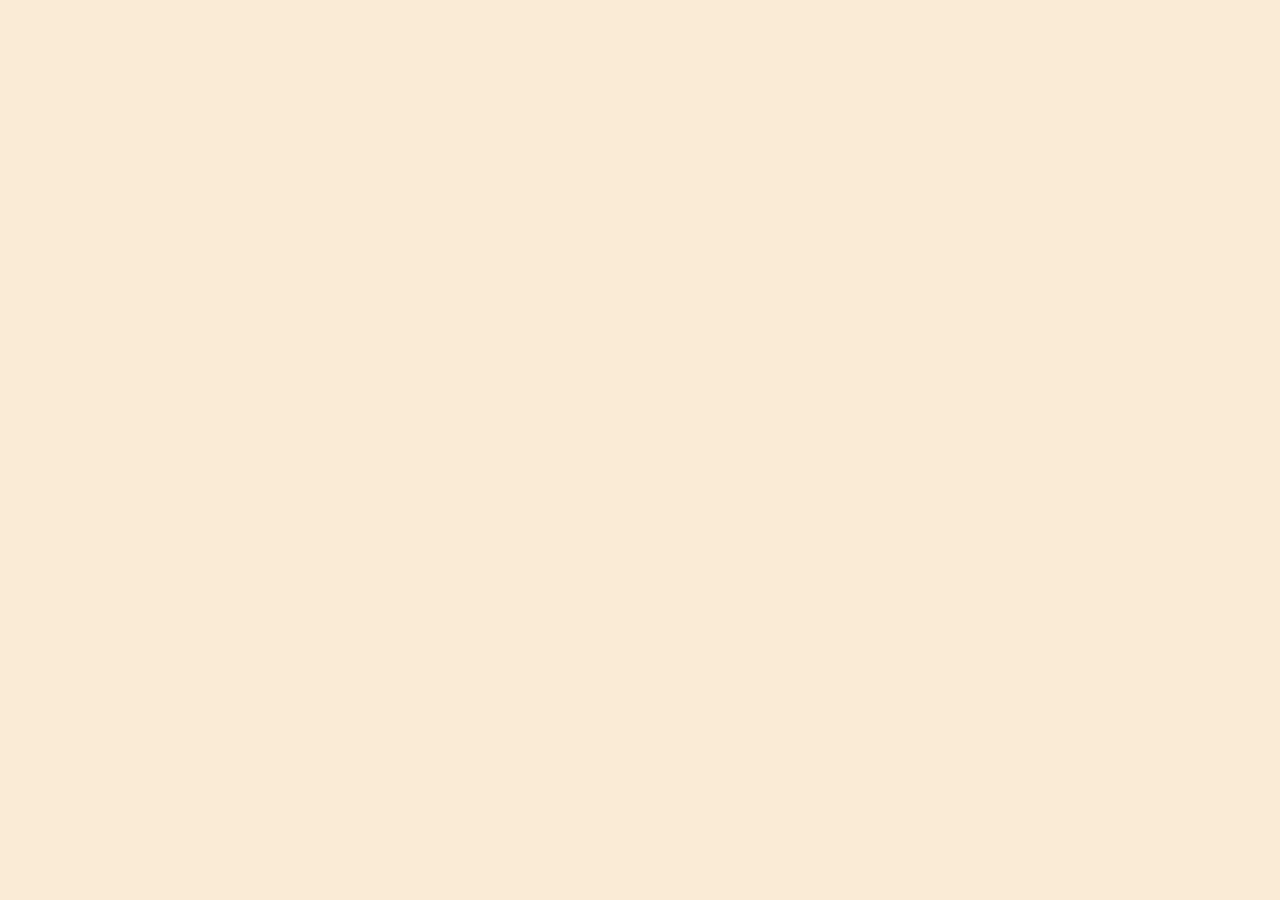
==== about.html @ 80036b22 "Add About.html" ====
<!DOCTYPE html>
<html lang="en">
<head>
    <meta charset="UTF-8">
    <meta name="viewport" content="width=device-width, initial-scale=1.0">
    <title>About</title>
    <link rel="stylesheet" href="css/style.css"/>
</head>
<body>
    <header>
        <!--TODO: Create a navigation-->
        
    </header>
    
</body>
</html>
---- css/style.css ----
html body {
    margin: 0;
    padding: 0;
    font-family: Verdana, Geneva, Tahoma, sans-serif;
    color: rgb(240, 152, 38);
    background-color: antiquewhite;
    padding: 1rem;
}
 

.mainColors {
    color: darkmagenta;
    background-color: rgba(255, 255, 255, 0.7);
}

h1 {
    margin-top: 0;
    text-align: center;
}
p {
    color: #333333;
    font-size: 1.2rem;
    /*padding: 3rem;*/
    /*padding-top: 3rem;
    padding-bottom: 3rem;*/
    padding: 3rem 0 3rem 6rem;
}
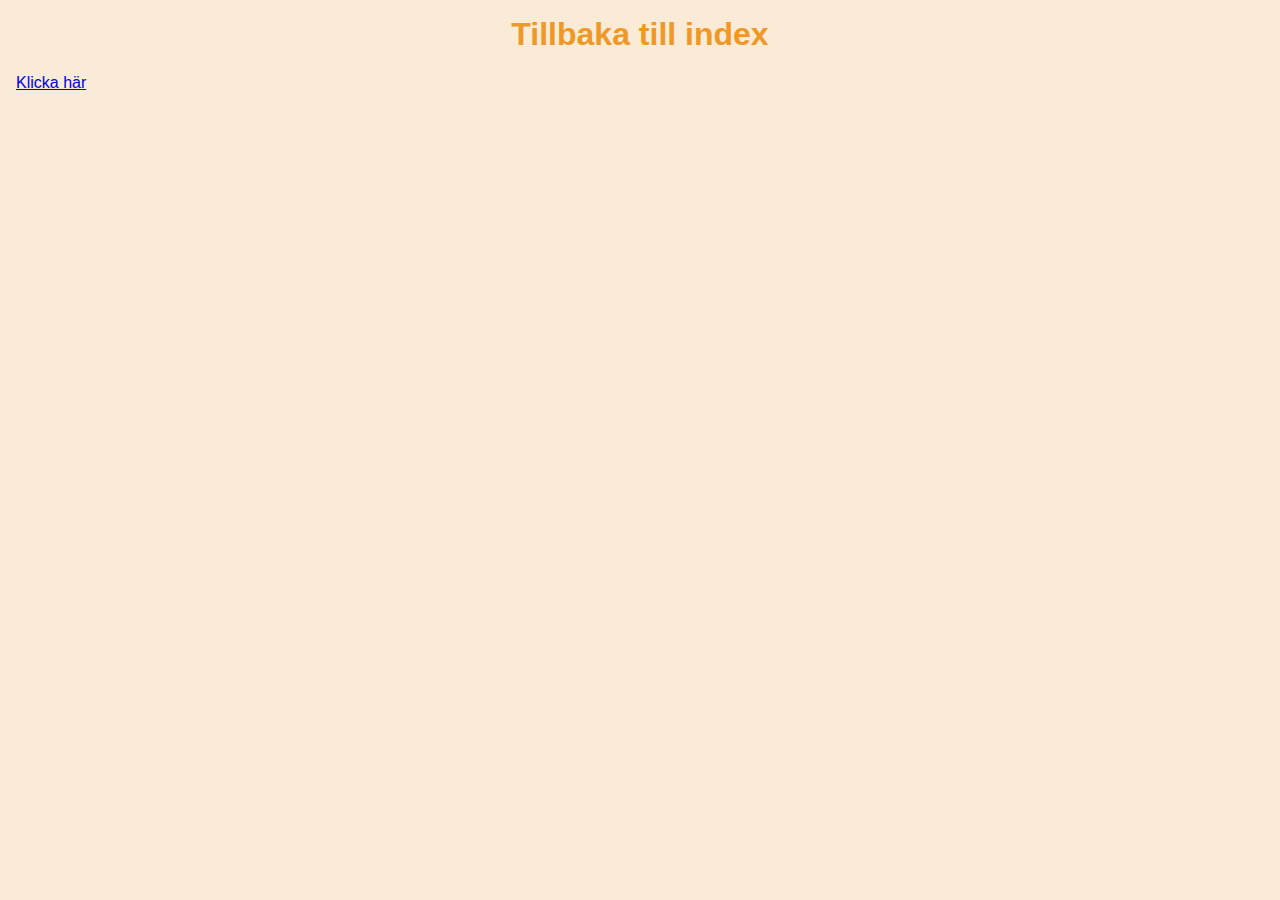
==== commit 78248a1c: "Added navigation between sites" ====
--- a/about.html
+++ b/about.html
@@ -9,6 +9,8 @@
 <body>
     <header>
         <!--TODO: Create a navigation-->
+        <h1>Tillbaka till index</h1>
+        <a href="index.html">Klicka här</a>
         
     </header>
     
